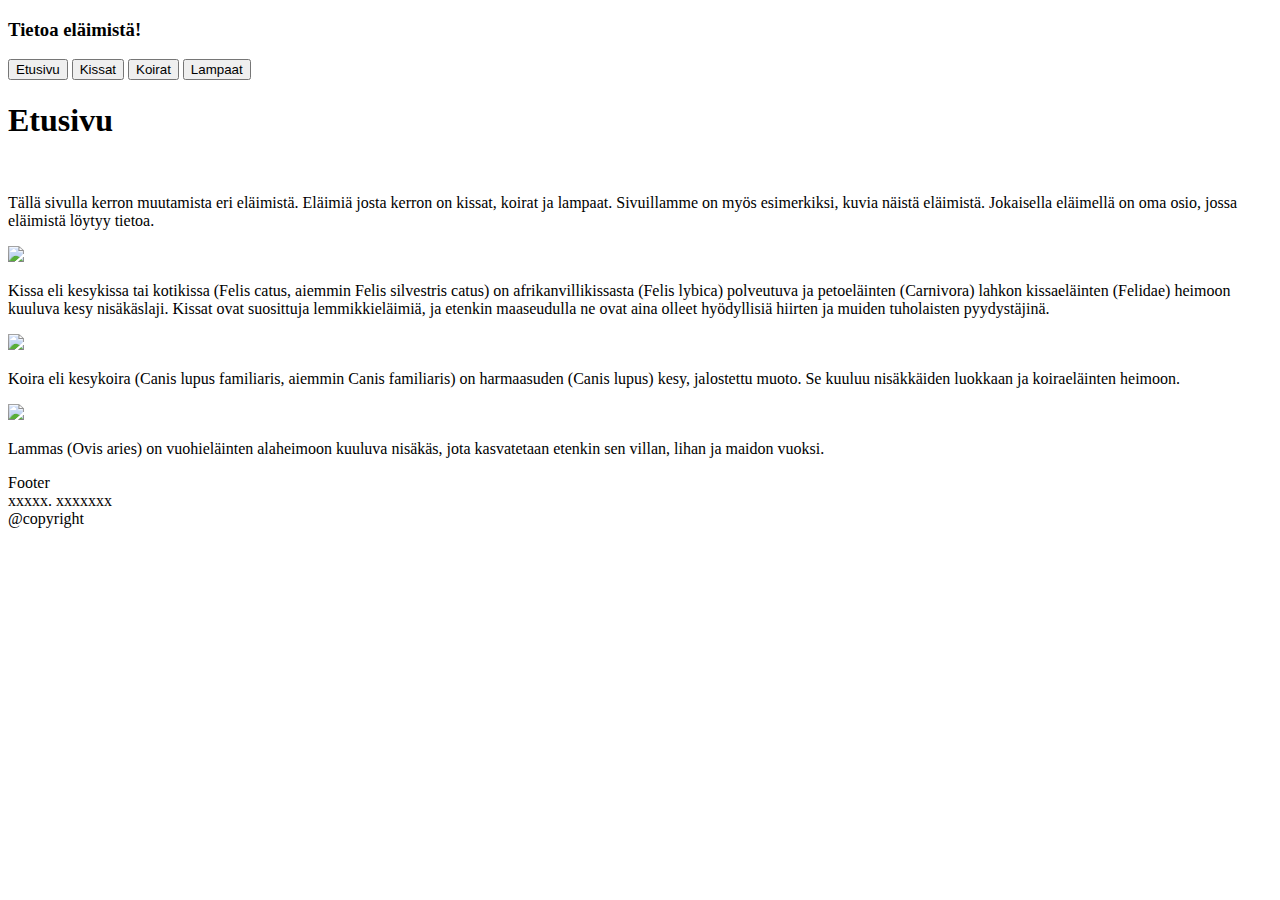
==== index.html @ 2b7c176c "made more content to second page and edited frontpages functionalities" ====
<!DOCTYPE html>
<html lang="en">
<head>
    <meta charset="UTF-8">
    <meta http-equiv="X-UA-Compatible" content="IE=edge">
    <meta name="viewport" content="width=device-width, initial-scale=1.0">
    <link href="https://cdn.jsdelivr.net/npm/bootstrap@5.1.3/dist/css/bootstrap.min.css" rel="stylesheet" integrity="sha384-1BmE4kWBq78iYhFldvKuhfTAU6auU8tT94WrHftjDbrCEXSU1oBoqyl2QvZ6jIW3" crossorigin="anonymous">
    <link href="index.css" rel="stylesheet">
    <title>Etusivu</title>
</head>
<body>
        <div class="row header">
          <div class="col-sm-8">
            <h3>Tietoa eläimistä!</h3>
          </div>
          <div class ="col-sm-4 menu">
             <a href="index.html"> <button type ="button">Etusivu</button></a> 
             <a href="second.html"> <button type ="button">Kissat</button></a>
             <a href="third.html"> <button type ="button">Koirat</button></a>
             <a href="fourth.html"> <button type ="button">Lampaat</button></a>
            </div>
        </div>
        <div class="container mainContent">
            <h1> Etusivu</h1>
            <br>
            <p> Tällä sivulla kerron muutamista eri eläimistä. Eläimiä josta kerron on kissat, koirat ja lampaat. Sivuillamme on myös esimerkiksi, kuvia näistä eläimistä. Jokaisella eläimellä on oma osio, jossa eläimistä löytyy tietoa.</p>
           <div class= flexbox>
            <img src="./pics/kissat.jpg">
            <p>Kissa eli kesykissa tai kotikissa (Felis catus, aiemmin Felis silvestris catus) on afrikanvillikissasta (Felis lybica) polveutuva ja petoeläinten (Carnivora) lahkon kissaeläinten (Felidae) heimoon kuuluva kesy nisäkäslaji. Kissat ovat suosittuja lemmikkieläimiä,
               ja etenkin maaseudulla ne ovat aina olleet hyödyllisiä hiirten ja muiden tuholaisten pyydystäjinä. </p>
           </div>
           <div class= flexbox>
            <img src="./pics/koira.jpg"> 
            <p>Koira eli kesykoira (Canis lupus familiaris, aiemmin Canis familiaris) on harmaasuden (Canis lupus) kesy,
               jalostettu muoto. Se kuuluu nisäkkäiden luokkaan ja koiraeläinten heimoon.</p>
           </div>
           <div class= flexbox>
            <img src="./pics/lampaat.jpg"> 
            <p>Lammas (Ovis aries) on vuohieläinten alaheimoon kuuluva nisäkäs,
               jota kasvatetaan etenkin sen villan, lihan ja maidon vuoksi.</p>
           </div>
        </div>  
        
         <div class="row footer">
            <div class="col-sm-3">Footer</div>
            <div class="col-sm-6">xxxxx. xxxxxxx</div>
            <div class="col-sm-3">@copyright</div>   
         </div>       
        </div>   
        
        </body>
</html>
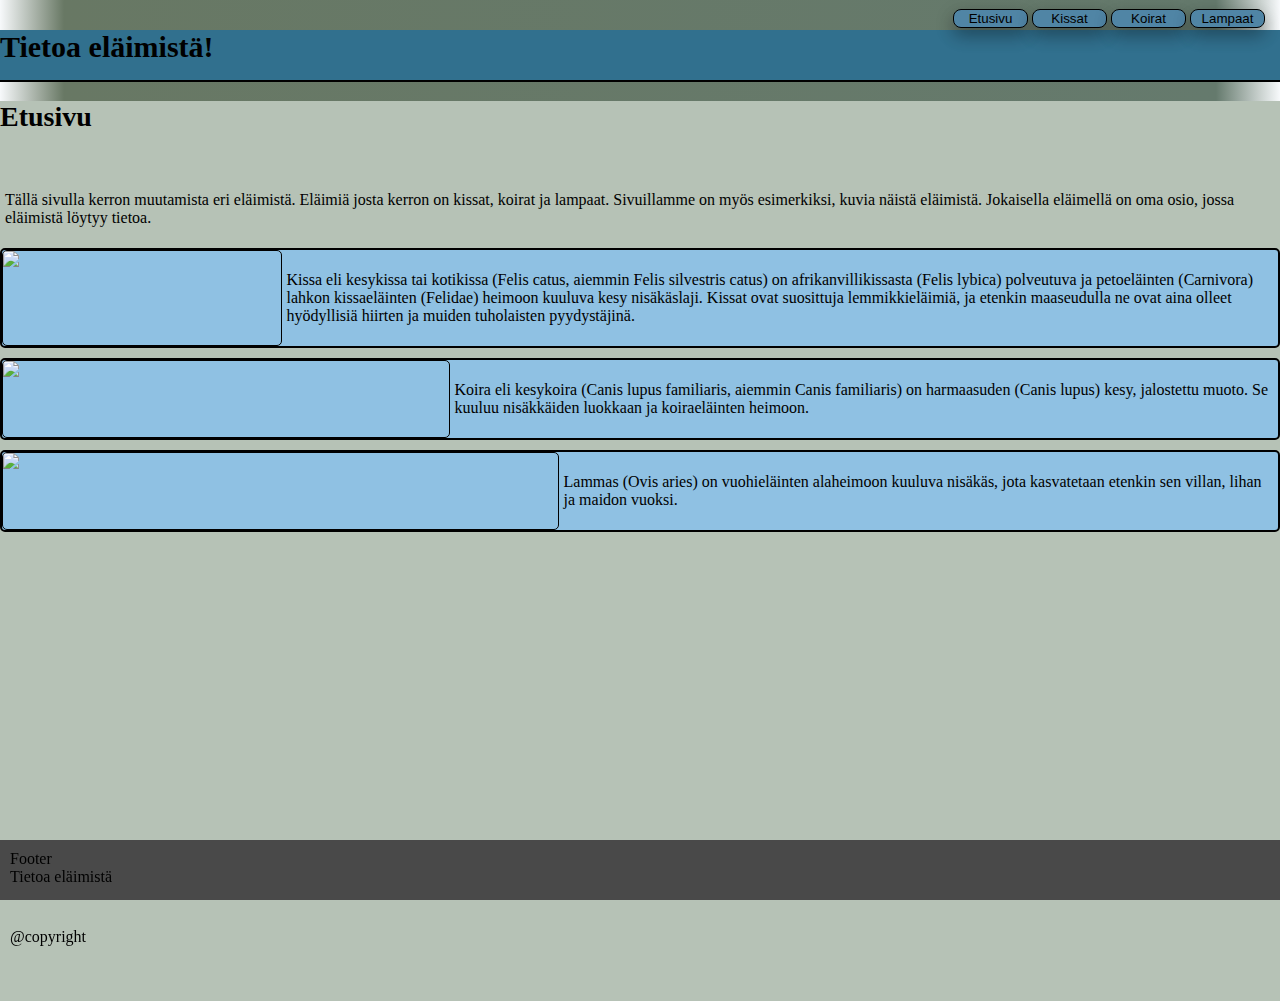
==== commit f3e9f1c8: "Fixed responsivity" ====
--- a/index.html
+++ b/index.html
@@ -5,21 +5,20 @@
     <meta http-equiv="X-UA-Compatible" content="IE=edge">
     <meta name="viewport" content="width=device-width, initial-scale=1.0">
     <link href="https://cdn.jsdelivr.net/npm/bootstrap@5.1.3/dist/css/bootstrap.min.css" rel="stylesheet" integrity="sha384-1BmE4kWBq78iYhFldvKuhfTAU6auU8tT94WrHftjDbrCEXSU1oBoqyl2QvZ6jIW3" crossorigin="anonymous">
+    <link href="main.css" rel="stylesheet">
     <link href="index.css" rel="stylesheet">
     <title>Etusivu</title>
 </head>
 <body>
-        <div class="row header">
-          <div class="col-sm-8">
-            <h3>Tietoa eläimistä!</h3>
-          </div>
-          <div class ="col-sm-4 menu">
-             <a href="index.html"> <button type ="button">Etusivu</button></a> 
-             <a href="second.html"> <button type ="button">Kissat</button></a>
-             <a href="third.html"> <button type ="button">Koirat</button></a>
-             <a href="fourth.html"> <button type ="button">Lampaat</button></a>
-            </div>
+    <div class="header">
+        <h3>Tietoa eläimistä!</h3>
+        <div class="menu">
+          <a href="index.html"> <button type ="button">Etusivu</button></a> 
+          <a href="second.html"> <button type ="button">Kissat</button></a>
+          <a href="third.html"> <button type ="button">Koirat</button></a>
+          <a href="fourth.html"> <button type ="button">Lampaat</button></a>
         </div>
+      </div>
         <div class="container mainContent">
             <h1> Etusivu</h1>
             <br>
@@ -43,7 +42,8 @@
         
          <div class="row footer">
             <div class="col-sm-3">Footer</div>
-            <div class="col-sm-6">xxxxx. xxxxxxx</div>
+            <div class="col-sm-6">Tietoa eläimistä</div>
+            <p></p>
             <div class="col-sm-3">@copyright</div>   
          </div>       
         </div>   
--- a/main.css
+++ b/main.css
@@ -0,0 +1,86 @@
+.header {
+    height: 50px;
+    background-color: #31708E;
+    width: 100%;
+    margin-left: 0;
+    border-width: 2px;
+    border-style: hidden hidden solid hidden;
+}
+.mainContent {
+    height: 100%;
+    background-color: rgb(182, 194, 182);
+}
+
+h3{
+    font-size: 30px;
+}
+h1 {
+    font-size: 28px;
+}
+
+.footer {
+    position: fixed;
+    padding: 10px 10px 0px 10px;
+    bottom: 0;
+    width: 100%;
+    height: 50px;
+    background-color: rgb(73, 73, 73);
+}
+
+img{
+    width: 50%;
+    object-fit: cover;
+    border-radius: 5px;
+    border: solid 1px;
+}
+
+ button {
+
+     border-radius: 8px;
+     background-color:#5085A5;
+     border:solid 1px;
+     margin-top: 4px;
+     width: 75px;
+
+  box-shadow: 0 8px 16px 0 rgba(0,0,0,0.2), 0 6px 20px 0 rgba(0,0,0,0.19);
+ }
+
+
+ html, body {
+    margin:0px;
+    height:100%;
+    background: linear-gradient(90deg, rgba(247,249,251,1) 0%, rgba(104,120,100,1) 5%, rgba(101,122,109,1) 95%, rgba(247,249,251,1) 100%);
+  }
+
+
+p {
+    padding: 5px;
+}
+
+.menu {
+    position: absolute;
+    right: 15px;
+    top: 5px;
+}
+
+@media only screen and (max-width: 576px) {
+    h1 {
+        padding-top: 30px;
+    }
+    .menu {
+        position: absolute;
+        top: 45px;
+        left: 10px;
+    }
+}
+
+@media only screen and (max-width: 340px) {
+    .menu {
+        position: absolute;
+        top: 45px;
+        left: 10px;
+    }
+    button {
+        width: 65px;
+    }
+}--- a/index.css
+++ b/index.css
@@ -0,0 +1,9 @@
+
+
+.flexbox{
+  display: flex;
+  margin: 10px 0 10px 0;
+  background-color: #8FC1E3;
+  border-radius: 5px;
+  border: solid 2px;
+}
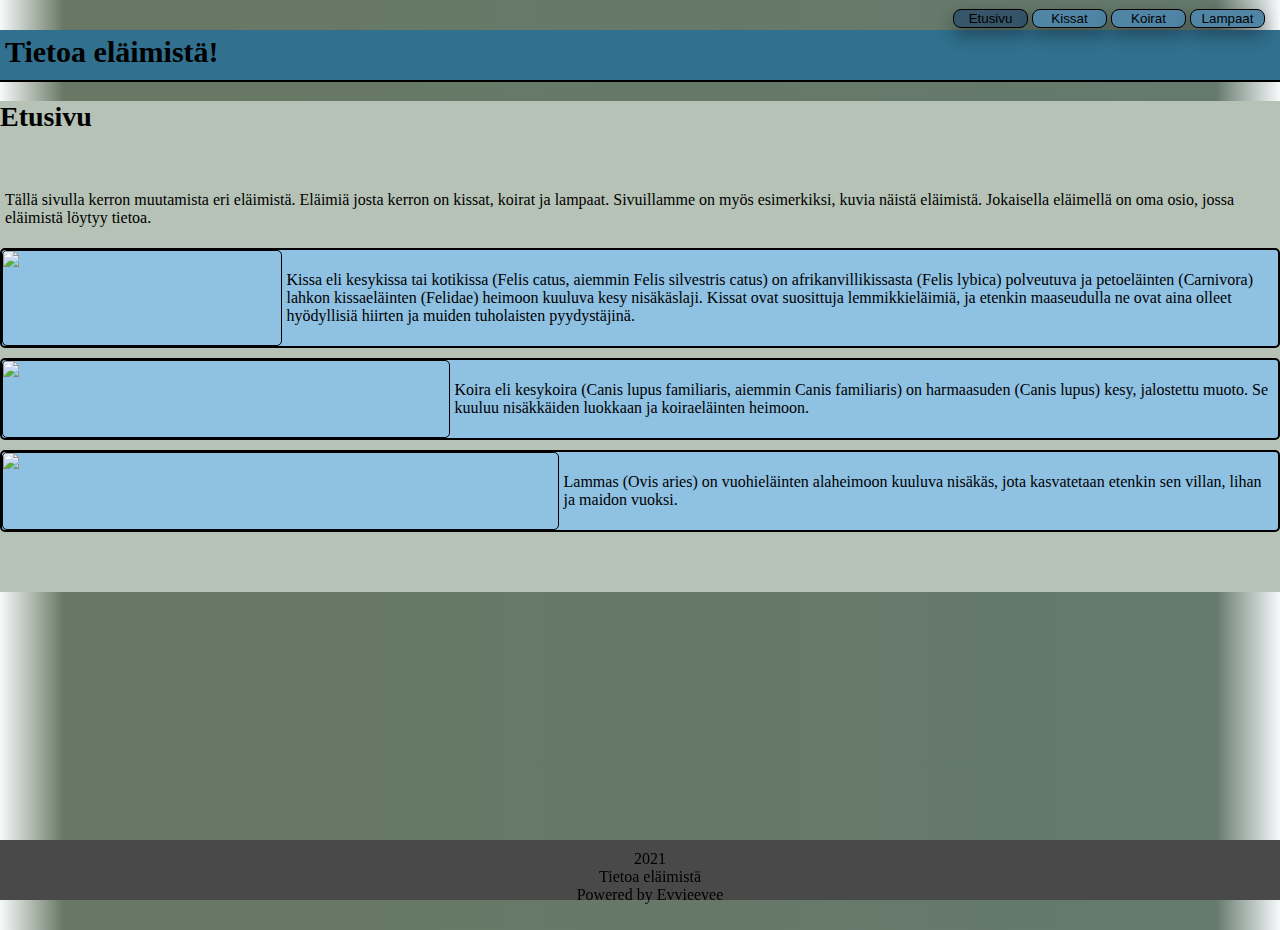
==== commit 1f81bea9: "fixed names and added content in to footer" ====
--- a/index.html
+++ b/index.html
@@ -13,10 +13,10 @@
     <div class="header">
         <h3>Tietoa eläimistä!</h3>
         <div class="menu">
-          <a href="index.html"> <button type ="button">Etusivu</button></a> 
-          <a href="second.html"> <button type ="button">Kissat</button></a>
-          <a href="third.html"> <button type ="button">Koirat</button></a>
-          <a href="fourth.html"> <button type ="button">Lampaat</button></a>
+          <a href="index.html"> <button type ="button" style="background-color: #365569;">Etusivu</button></a> 
+          <a href="kissaeläimet.html"> <button type ="button">Kissat</button></a>
+          <a href="koirat.html"> <button type ="button">Koirat</button></a>
+          <a href="lampaat.html"> <button type ="button">Lampaat</button></a>
         </div>
       </div>
         <div class="container mainContent">
@@ -41,10 +41,10 @@
         </div>  
         
          <div class="row footer">
-            <div class="col-sm-3">Footer</div>
+            <div class="col-sm-3">2021</div>
             <div class="col-sm-6">Tietoa eläimistä</div>
-            <p></p>
-            <div class="col-sm-3">@copyright</div>   
+            
+            <div class="col-sm-3">Powered by Evvieevee</div>   
          </div>       
         </div>   
         
--- a/main.css
+++ b/main.css
@@ -7,12 +7,13 @@
     border-style: hidden hidden solid hidden;
 }
 .mainContent {
-    height: 100%;
     background-color: rgb(182, 194, 182);
+    padding-bottom: 50px;
 }
 
 h3{
     font-size: 30px;
+    padding: 5px 0 0 5px;
 }
 h1 {
     font-size: 28px;
@@ -25,6 +26,9 @@
     width: 100%;
     height: 50px;
     background-color: rgb(73, 73, 73);
+    margin-left: 0;
+    margin-right: 0;
+    text-align: center;
 }
 
 img{
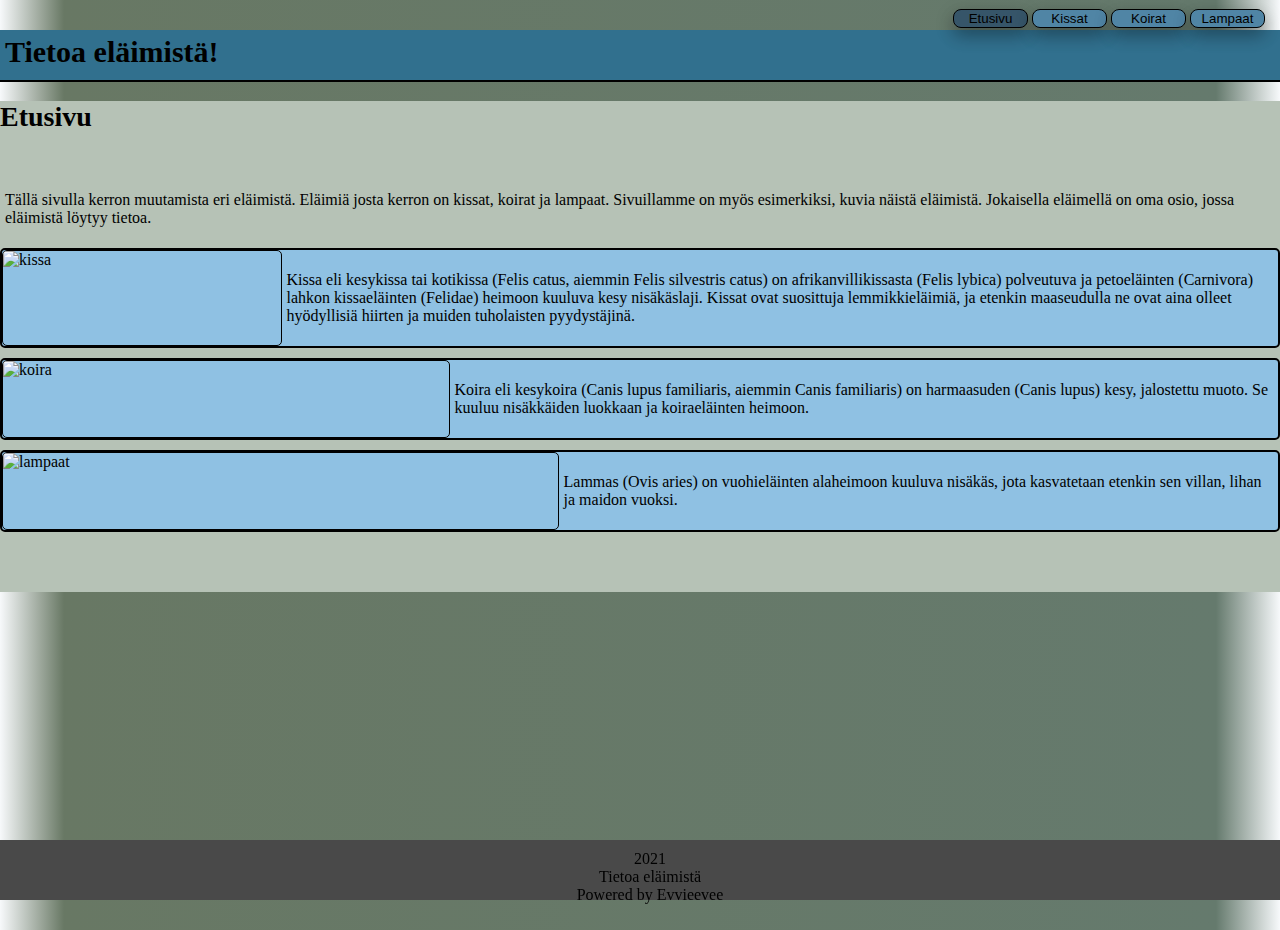
==== commit 6fde0277: "checked and fixed the bugs" ====
--- a/index.html
+++ b/index.html
@@ -1,5 +1,5 @@
 <!DOCTYPE html>
-<html lang="en">
+<html lang="fi">
 <head>
     <meta charset="UTF-8">
     <meta http-equiv="X-UA-Compatible" content="IE=edge">
@@ -13,10 +13,10 @@
     <div class="header">
         <h3>Tietoa eläimistä!</h3>
         <div class="menu">
-          <a href="index.html"> <button type ="button" style="background-color: #365569;">Etusivu</button></a> 
-          <a href="kissaeläimet.html"> <button type ="button">Kissat</button></a>
-          <a href="koirat.html"> <button type ="button">Koirat</button></a>
-          <a href="lampaat.html"> <button type ="button">Lampaat</button></a>
+          <button type ="button" onclick="location.href='index.html'" style="background-color: #365569;">Etusivu</button>
+              <button type ="button" onclick="location.href='kissat.html'">Kissat</button>
+              <button type ="button" onclick="location.href='koirat.html'">Koirat</button>
+              <button type ="button" onclick="location.href='lampaat.html'">Lampaat</button>
         </div>
       </div>
         <div class="container mainContent">
@@ -24,17 +24,17 @@
             <br>
             <p> Tällä sivulla kerron muutamista eri eläimistä. Eläimiä josta kerron on kissat, koirat ja lampaat. Sivuillamme on myös esimerkiksi, kuvia näistä eläimistä. Jokaisella eläimellä on oma osio, jossa eläimistä löytyy tietoa.</p>
            <div class= flexbox>
-            <img src="./pics/kissat.jpg">
+            <img src="./pics/kissat.jpg" alt="kissa">
             <p>Kissa eli kesykissa tai kotikissa (Felis catus, aiemmin Felis silvestris catus) on afrikanvillikissasta (Felis lybica) polveutuva ja petoeläinten (Carnivora) lahkon kissaeläinten (Felidae) heimoon kuuluva kesy nisäkäslaji. Kissat ovat suosittuja lemmikkieläimiä,
                ja etenkin maaseudulla ne ovat aina olleet hyödyllisiä hiirten ja muiden tuholaisten pyydystäjinä. </p>
            </div>
            <div class= flexbox>
-            <img src="./pics/koira.jpg"> 
+            <img src="./pics/koira.jpg" alt="koira"> 
             <p>Koira eli kesykoira (Canis lupus familiaris, aiemmin Canis familiaris) on harmaasuden (Canis lupus) kesy,
                jalostettu muoto. Se kuuluu nisäkkäiden luokkaan ja koiraeläinten heimoon.</p>
            </div>
            <div class= flexbox>
-            <img src="./pics/lampaat.jpg"> 
+            <img src="./pics/lampaat.jpg" alt="lampaat"> 
             <p>Lammas (Ovis aries) on vuohieläinten alaheimoon kuuluva nisäkäs,
                jota kasvatetaan etenkin sen villan, lihan ja maidon vuoksi.</p>
            </div>
@@ -46,7 +46,7 @@
             
             <div class="col-sm-3">Powered by Evvieevee</div>   
          </div>       
-        </div>   
+          
         
         </body>
 </html>
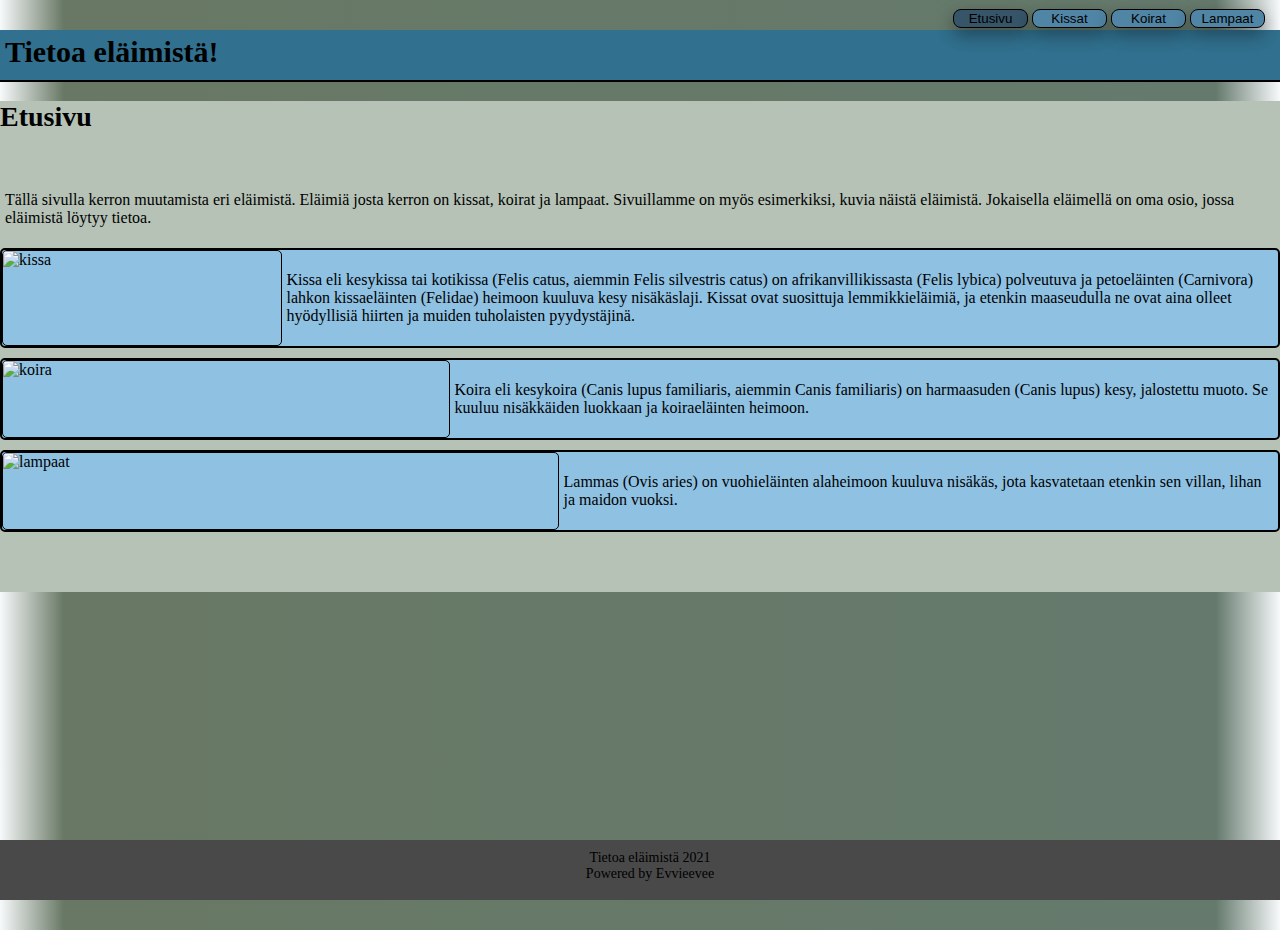
==== commit adad50d4: "changed footers font-size and columns number" ====
--- a/index.html
+++ b/index.html
@@ -41,10 +41,8 @@
         </div>  
         
          <div class="row footer">
-            <div class="col-sm-3">2021</div>
-            <div class="col-sm-6">Tietoa eläimistä</div>
-            
-            <div class="col-sm-3">Powered by Evvieevee</div>   
+            <div class="col-sm-6">Tietoa eläimistä 2021</div>
+            <div class="col-sm-6">Powered by Evvieevee</div>   
          </div>       
           
         
--- a/main.css
+++ b/main.css
@@ -29,6 +29,7 @@
     margin-left: 0;
     margin-right: 0;
     text-align: center;
+    font-size: 14px;
 }
 
 img{
